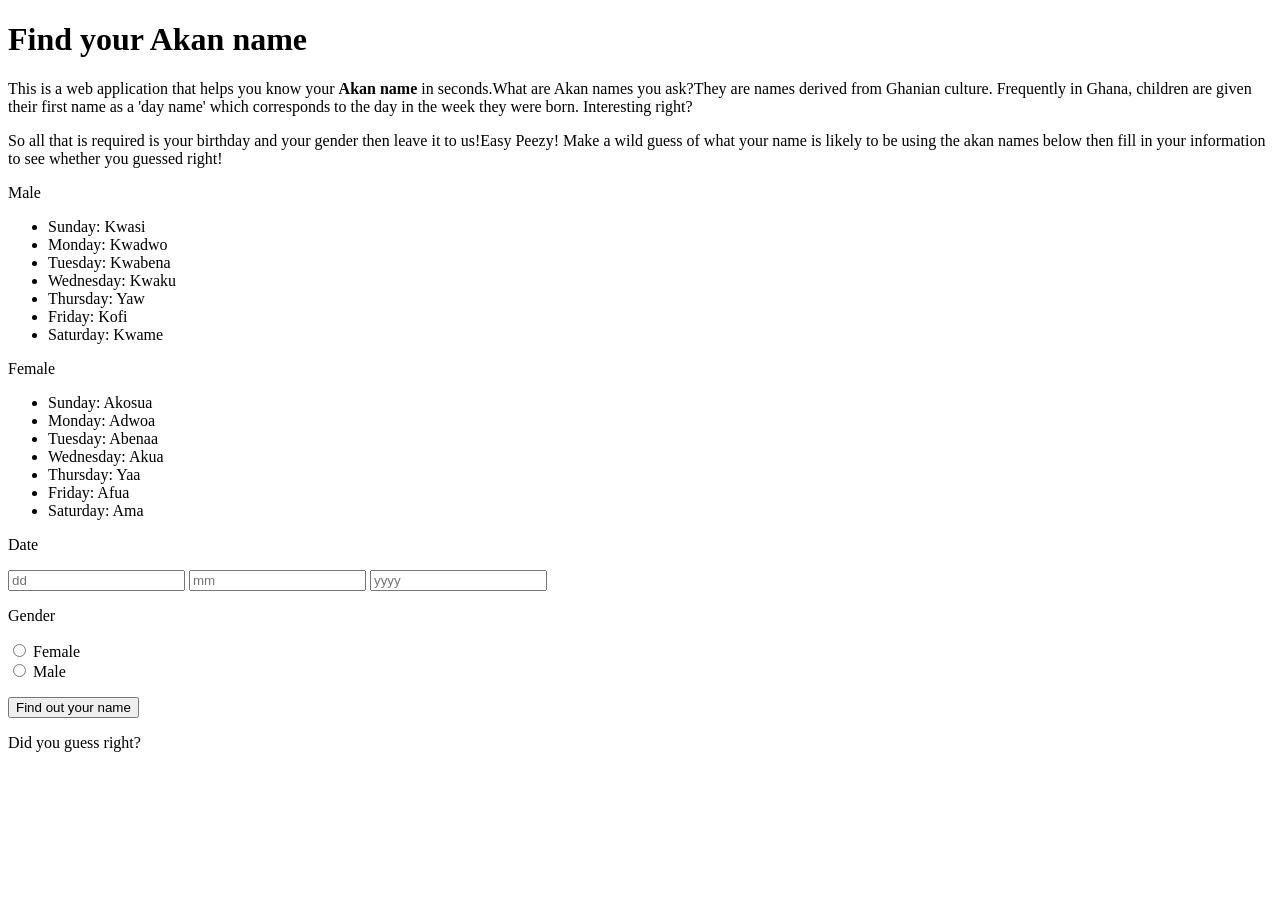
==== conversion.html @ 5e4bdde1 "make changes to html" ====
<!DOCTYPE html>
<html>

<head>
  <title>AKAN NAME</title>
  <link href="css/styles.css" rel="stylesheet" type="text/css">
</head>

<body>
  <h1>Find your Akan name</h1>
  <script src="js/scripts.js"></script>
  <p>This is a web application that helps you know your <strong>Akan name</strong> in seconds.What are Akan names you ask?They are names derived from Ghanian culture. Frequently in Ghana, children are given their first name as a 'day name' which corresponds to the day in the week they were born. Interesting right?</p>
  <p>So all that is required is your birthday and your gender then leave it to us!Easy Peezy! Make a wild guess of what your name is likely to be using the akan names below then fill in your information to see whether you guessed right!</p>
  <label>Male</label>
  <ul>
    <li>Sunday: Kwasi</li>
    <li>Monday: Kwadwo</li>
    <li>Tuesday: Kwabena</li>
    <li>Wednesday: Kwaku</li>
    <li>Thursday:  Yaw</li>
    <li>Friday: Kofi</li>
    <li>Saturday: Kwame</li>
  </ul>
  <label>Female</label>
  <ul>
    <li>Sunday: Akosua</li>
    <li>Monday: Adwoa</li>
    <li>Tuesday: Abenaa</li>
    <li>Wednesday: Akua</li>
    <li>Thursday:  Yaa</li>
    <li>Friday: Afua</li>
    <li>Saturday: Ama</li>
  </ul>
  <form onsubmit="conversion()">
    <p>Date</p>
    <input id="dd" type="number" name="day" placeholder="dd">
    <input id="mm" type="number" name="month" placeholder="mm">
    <input id="yyyy" type="number" name="year" placeholder="yyyy">
    <p>Gender</p>
    <input id="female" name="gender" type="radio" value="female">
    <label>Female</label>
    <br>
    <input id="male" name="gender" type="radio" value="male">
    <label>Male</label>
    <p><input type="submit" value="Find out your name"></p>

  </form>
  <p>Did you guess right?</p>

</body>

</html>
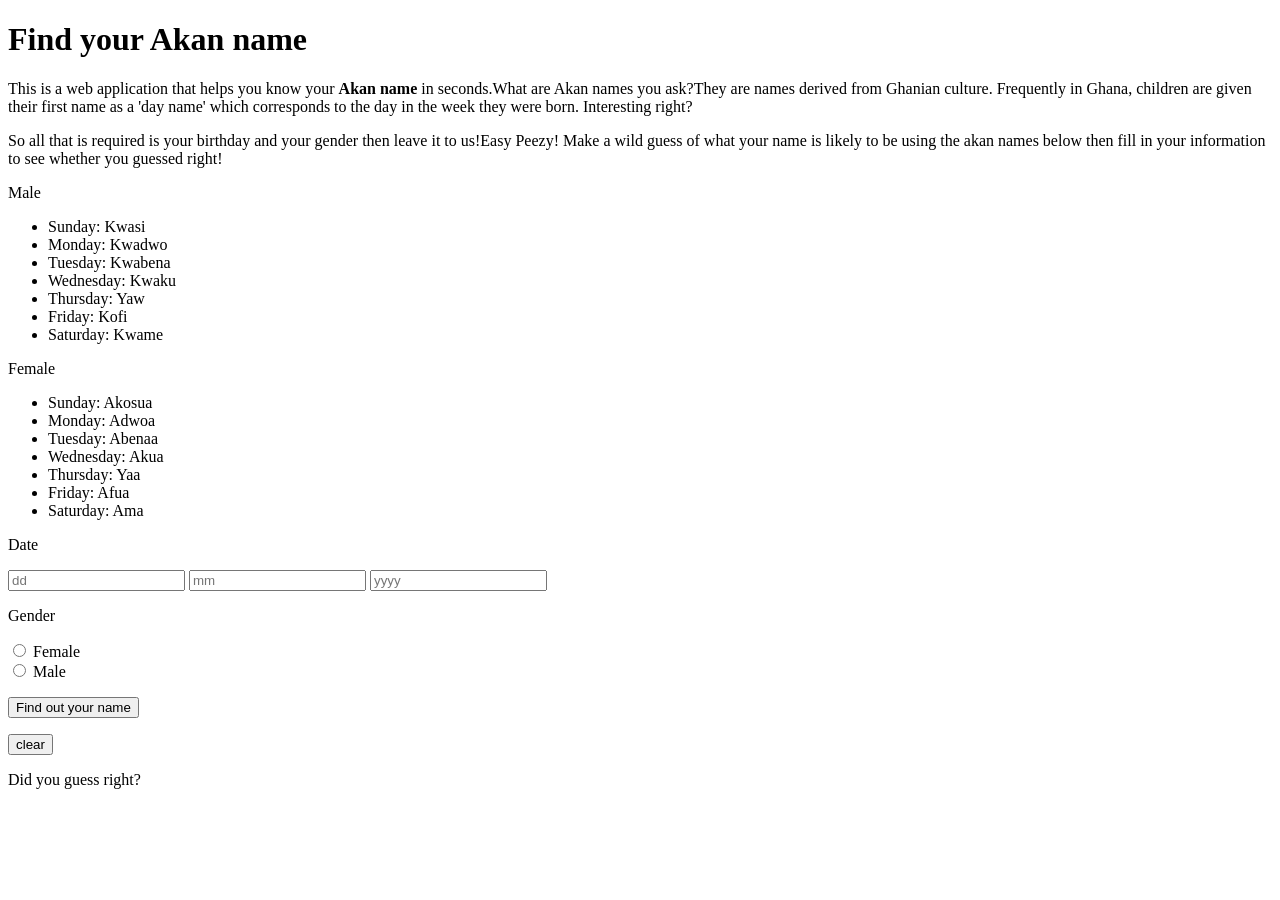
==== commit 82757f43: "add the days' index code" ====
--- a/conversion.html
+++ b/conversion.html
@@ -9,15 +9,19 @@
 <body>
   <h1>Find your Akan name</h1>
   <script src="js/scripts.js"></script>
-  <p>This is a web application that helps you know your <strong>Akan name</strong> in seconds.What are Akan names you ask?They are names derived from Ghanian culture. Frequently in Ghana, children are given their first name as a 'day name' which corresponds to the day in the week they were born. Interesting right?</p>
-  <p>So all that is required is your birthday and your gender then leave it to us!Easy Peezy! Make a wild guess of what your name is likely to be using the akan names below then fill in your information to see whether you guessed right!</p>
+  <p>This is a web application that helps you know your <strong>Akan name</strong> in seconds.What are Akan names you
+    ask?They are names derived from Ghanian culture. Frequently in Ghana, children are given their first name as a 'day
+    name' which corresponds to the day in the week they were born. Interesting right?</p>
+  <p>So all that is required is your birthday and your gender then leave it to us!Easy Peezy! Make a wild guess of what
+    your name is likely to be using the akan names below then fill in your information to see whether you guessed right!
+  </p>
   <label>Male</label>
   <ul>
     <li>Sunday: Kwasi</li>
     <li>Monday: Kwadwo</li>
     <li>Tuesday: Kwabena</li>
     <li>Wednesday: Kwaku</li>
-    <li>Thursday:  Yaw</li>
+    <li>Thursday: Yaw</li>
     <li>Friday: Kofi</li>
     <li>Saturday: Kwame</li>
   </ul>
@@ -27,7 +31,7 @@
     <li>Monday: Adwoa</li>
     <li>Tuesday: Abenaa</li>
     <li>Wednesday: Akua</li>
-    <li>Thursday:  Yaa</li>
+    <li>Thursday: Yaa</li>
     <li>Friday: Afua</li>
     <li>Saturday: Ama</li>
   </ul>
@@ -43,7 +47,7 @@
     <input id="male" name="gender" type="radio" value="male">
     <label>Male</label>
     <p><input type="submit" value="Find out your name"></p>
-
+    <input type="reset" value="clear">
   </form>
   <p>Did you guess right?</p>
 
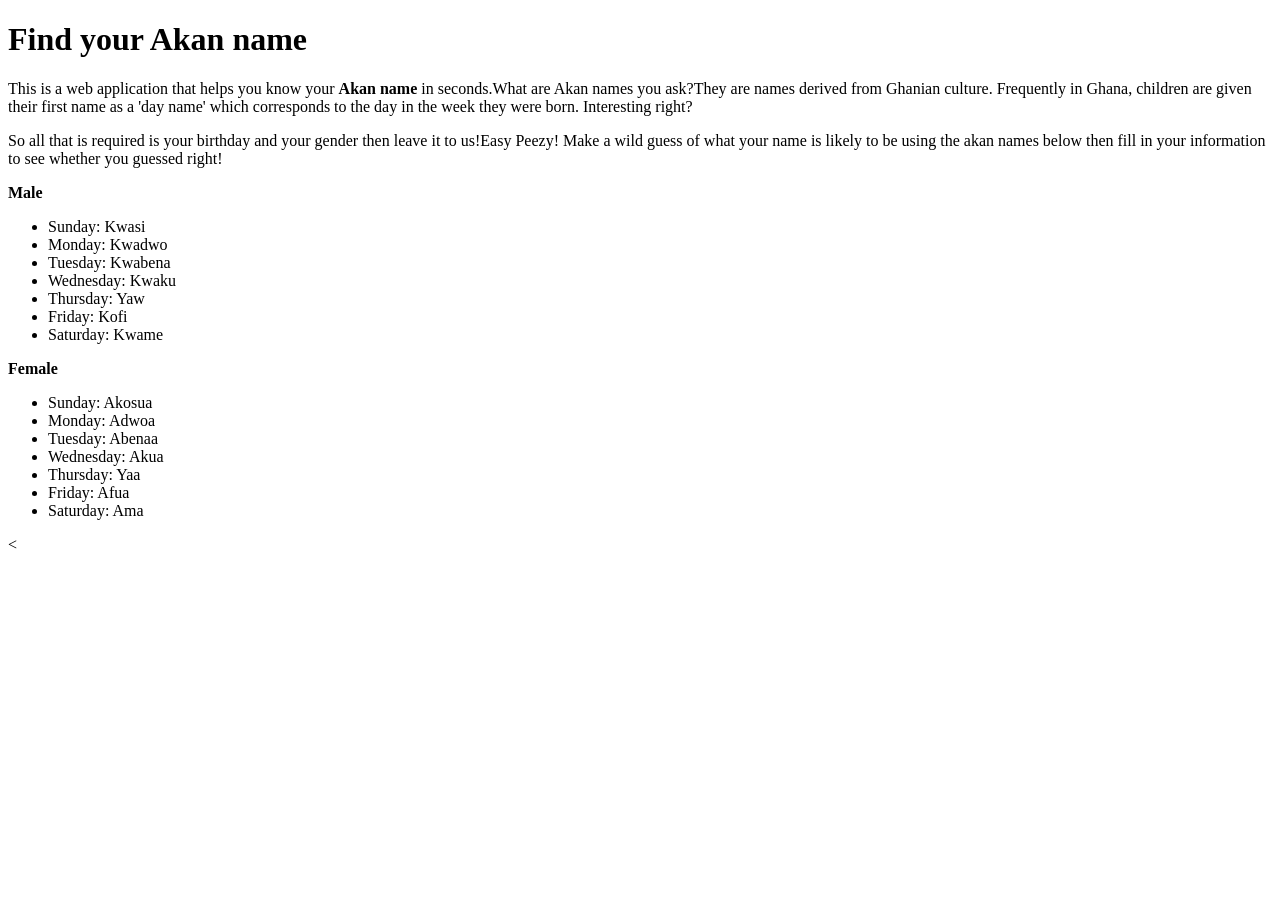
==== commit eff52e46: "add bootstrap link to my html" ====
--- a/conversion.html
+++ b/conversion.html
@@ -4,53 +4,54 @@
 <head>
   <title>AKAN NAME</title>
   <link href="css/styles.css" rel="stylesheet" type="text/css">
+  <link href="css/bootstrap.min.css" rel="stylesheet" type="text/css">
 </head>
+<div class="">
 
-<body>
-  <h1>Find your Akan name</h1>
-  <script src="js/scripts.js"></script>
-  <p>This is a web application that helps you know your <strong>Akan name</strong> in seconds.What are Akan names you
-    ask?They are names derived from Ghanian culture. Frequently in Ghana, children are given their first name as a 'day
-    name' which corresponds to the day in the week they were born. Interesting right?</p>
-  <p>So all that is required is your birthday and your gender then leave it to us!Easy Peezy! Make a wild guess of what
-    your name is likely to be using the akan names below then fill in your information to see whether you guessed right!
-  </p>
-  <label>Male</label>
-  <ul>
-    <li>Sunday: Kwasi</li>
-    <li>Monday: Kwadwo</li>
-    <li>Tuesday: Kwabena</li>
-    <li>Wednesday: Kwaku</li>
-    <li>Thursday: Yaw</li>
-    <li>Friday: Kofi</li>
-    <li>Saturday: Kwame</li>
-  </ul>
-  <label>Female</label>
-  <ul>
-    <li>Sunday: Akosua</li>
-    <li>Monday: Adwoa</li>
-    <li>Tuesday: Abenaa</li>
-    <li>Wednesday: Akua</li>
-    <li>Thursday: Yaa</li>
-    <li>Friday: Afua</li>
-    <li>Saturday: Ama</li>
-  </ul>
-  <form onsubmit="conversion()">
-    <p>Date</p>
-    <input id="dd" type="number" name="day" placeholder="dd">
-    <input id="mm" type="number" name="month" placeholder="mm">
-    <input id="yyyy" type="number" name="year" placeholder="yyyy">
-    <p>Gender</p>
-    <input id="female" name="gender" type="radio" value="female">
-    <label>Female</label>
-    <br>
-    <input id="male" name="gender" type="radio" value="male">
-    <label>Male</label>
-    <p><input type="submit" value="Find out your name"></p>
-    <input type="reset" value="clear">
-  </form>
-  <p>Did you guess right?</p>
-
-</body>
-
-</html>+  <body>
+    <header class="header">
+      <div class="overlay"><h1>Find your Akan name</h1>
+       <div class="container">
+    <script src="js/scripts.js"></script>
+    <div class="col-lg-8">
+      <p>This is a web application that helps you know your <strong>Akan name</strong> in seconds.What are Akan names
+        you ask?They are names derived from Ghanian culture. Frequently in Ghana, children are given their first name as
+        a
+        'day name' which corresponds to the day in the week they were born. Interesting right?</p>
+    </div>
+  </div>
+  </div>
+  <div class="border-large">
+    <div class="intro2 col-lg-8">
+      <p>So all that is required is your birthday and your gender then leave it to us!Easy Peezy! Make a wild guess of
+        what your name is likely to be using the akan names below then fill in your information to see whether you
+        guessed
+        right!</p>
+    </div>
+    <div class="row col-lg-12">
+      <div class="col-lg-2 col-md-2 col-sm-12">
+      <label><strong>Male</strong></label>
+      <ul>
+        <li>Sunday: Kwasi</li>
+        <li>Monday: Kwadwo</li>
+        <li>Tuesday: Kwabena</li>
+        <li>Wednesday: Kwaku</li>
+        <li>Thursday: Yaw</li>
+        <li>Friday: Kofi</li>
+        <li>Saturday: Kwame</li>
+      </ul>
+    </div>
+    <div class="col-lg-4 col-md-4 col-sm-12 females">
+      <label><strong>Female</strong></label>
+      <ul> 
+        <li>Sunday: Akosua</li>
+        <li>Monday: Adwoa</li>
+        <li>Tuesday: Abenaa</li>
+        <li>Wednesday: Akua</li>
+        <li>Thursday: Yaa</li>
+        <li>Friday: Afua</li>
+        <li>Saturday: Ama</li>
+      </ul>
+    </div>
+  </div>
+    <
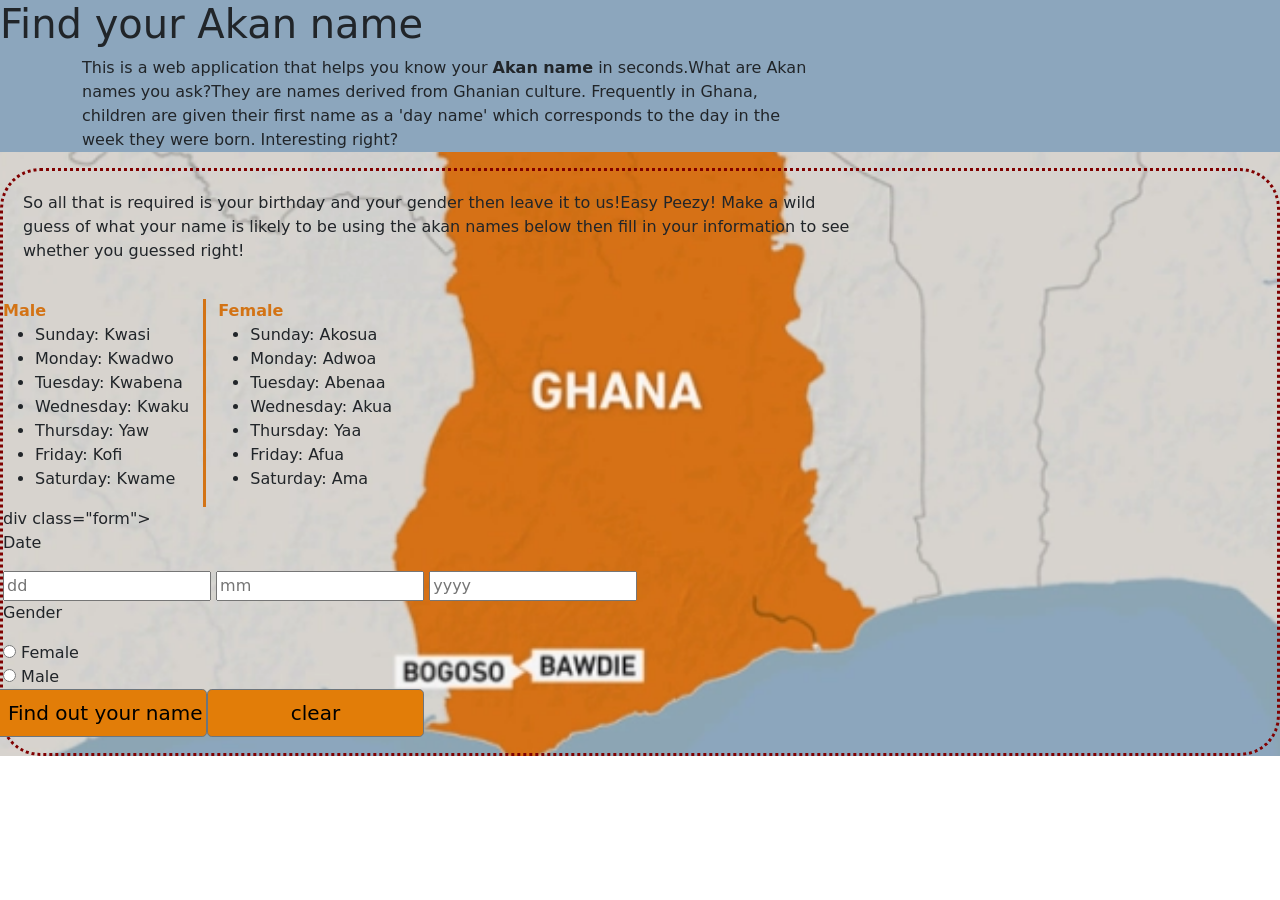
==== commit 3613e452: "add divs to my html" ====
--- a/conversion.html
+++ b/conversion.html
@@ -10,48 +10,75 @@
 
   <body>
     <header class="header">
-      <div class="overlay"><h1>Find your Akan name</h1>
-       <div class="container">
-    <script src="js/scripts.js"></script>
-    <div class="col-lg-8">
-      <p>This is a web application that helps you know your <strong>Akan name</strong> in seconds.What are Akan names
-        you ask?They are names derived from Ghanian culture. Frequently in Ghana, children are given their first name as
-        a
-        'day name' which corresponds to the day in the week they were born. Interesting right?</p>
-    </div>
-  </div>
-  </div>
-  <div class="border-large">
-    <div class="intro2 col-lg-8">
-      <p>So all that is required is your birthday and your gender then leave it to us!Easy Peezy! Make a wild guess of
-        what your name is likely to be using the akan names below then fill in your information to see whether you
-        guessed
-        right!</p>
-    </div>
-    <div class="row col-lg-12">
-      <div class="col-lg-2 col-md-2 col-sm-12">
-      <label><strong>Male</strong></label>
-      <ul>
-        <li>Sunday: Kwasi</li>
-        <li>Monday: Kwadwo</li>
-        <li>Tuesday: Kwabena</li>
-        <li>Wednesday: Kwaku</li>
-        <li>Thursday: Yaw</li>
-        <li>Friday: Kofi</li>
-        <li>Saturday: Kwame</li>
-      </ul>
-    </div>
-    <div class="col-lg-4 col-md-4 col-sm-12 females">
-      <label><strong>Female</strong></label>
-      <ul> 
-        <li>Sunday: Akosua</li>
-        <li>Monday: Adwoa</li>
-        <li>Tuesday: Abenaa</li>
-        <li>Wednesday: Akua</li>
-        <li>Thursday: Yaa</li>
-        <li>Friday: Afua</li>
-        <li>Saturday: Ama</li>
-      </ul>
-    </div>
-  </div>
-    <+      <div class="overlay">
+        <h1>Find your Akan name</h1>
+        <div class="container">
+          <script src="js/scripts.js"></script>
+          <div class="col-lg-8">
+            <p>This is a web application that helps you know your <strong>Akan name</strong> in seconds.What are Akan
+              names
+              you ask?They are names derived from Ghanian culture. Frequently in Ghana, children are given their first
+              name as
+              a
+              'day name' which corresponds to the day in the week they were born. Interesting right?</p>
+          </div>
+        </div>
+      </div>
+      <div class="border-large">
+        <div class="intro2 col-lg-8">
+          <p>So all that is required is your birthday and your gender then leave it to us!Easy Peezy! Make a wild guess
+            of
+            what your name is likely to be using the akan names below then fill in your information to see whether you
+            guessed
+            right!</p>
+        </div>
+        <div class="row col-lg-12">
+          <div class="col-lg-2 col-md-2 col-sm-12">
+            <label><strong>Male</strong></label>
+            <ul>
+              <li>Sunday: Kwasi</li>
+              <li>Monday: Kwadwo</li>
+              <li>Tuesday: Kwabena</li>
+              <li>Wednesday: Kwaku</li>
+              <li>Thursday: Yaw</li>
+              <li>Friday: Kofi</li>
+              <li>Saturday: Kwame</li>
+            </ul>
+          </div>
+          <div class="col-lg-4 col-md-4 col-sm-12 females">
+            <label><strong>Female</strong></label>
+            <ul>
+              <li>Sunday: Akosua</li>
+              <li>Monday: Adwoa</li>
+              <li>Tuesday: Abenaa</li>
+              <li>Wednesday: Akua</li>
+              <li>Thursday: Yaa</li>
+              <li>Friday: Afua</li>
+              <li>Saturday: Ama</li>
+            </ul>
+          </div>
+        </div>
+        div class="form">
+        <form onsubmit="conversion()">
+          <p>Date</p>
+          <input id="dd" type="number" name="day" placeholder="dd">
+          <input id="mm" type="number" name="month" placeholder="mm">
+          <input id="yyyy" type="number" name="year" placeholder="yyyy">
+          <p>Gender</p>
+          <input id="female" name="gender" type="radio" value="female">
+          <label>Female</label>
+          <br>
+          <input id="male" name="gender" type="radio" value="male">
+          <label>Male</label>
+          <p class="row"><input type="submit" value="Find out your name"
+              class="btn btn-outline-secondary btn-primary btn-lg col-lg-2 col-md-2 col-sm-12"> <br>
+            <input type="reset" value="clear"
+              class="btn btn-outline-secondary btn-primary btn-lg col-lg-2 col-md-2 col-sm-12">
+          </p>
+        </form>
+      </div>
+    </header>
+  </body>
+</div>
+
+</html>
--- a/css/styles.css
+++ b/css/styles.css
@@ -0,0 +1,83 @@
+h1{
+  forced-color-adjust: ;
+  font-size: xx-large;
+}
+.intro1{
+  text-align: left;
+  border: solid maroon;
+  border-radius: 40px;
+  float:left;
+  width: 30%;
+  height: 200px;
+  margin-bottom: 20px;
+  padding-left: 10px;
+
+}
+
+.intro2{
+  text-align: left;
+  float:left;
+  width: 65%;
+  margin-bottom: 20px;
+  padding-left: 20px;
+  padding-top: 20px;
+ 
+}
+.border-large{
+  border: dotted maroon;
+  border-radius: 40px;
+}
+.body{
+  font-size: larger;
+  background-color: aqua;
+}
+
+.description{
+  position: absolute;
+  top: 30%;
+  margin: auto;
+  padding: 2em;
+  
+}
+.description h1{
+color:#F97300 ;
+}
+.description p{
+color:#666;
+font-size: 20px;
+width: 50%;
+line-height: 1.5;
+}
+.description button{
+border:1px  solid #F97300;
+background:#F97300;
+color:#fff;
+}
+.overlay{
+   min-height: 100%;
+  min-width: 100%;
+  left: 0;
+  top: 0;
+  background: #8ca6bd;
+
+ }
+ .header{
+  background-image: url('../images/WEBMAP_GHANA_1000x562.webp');
+  background-attachment: fixed;
+  background-size: cover;
+  background-position: center;
+ }
+ .names {
+  position: absolute;
+  display: block;
+  color: #888;
+ }
+ .females{
+   border-left:3px solid #d37315;
+ }
+ .row label{
+  color:#d37315;
+}
+.formwidth{
+  width: 20px;;
+}
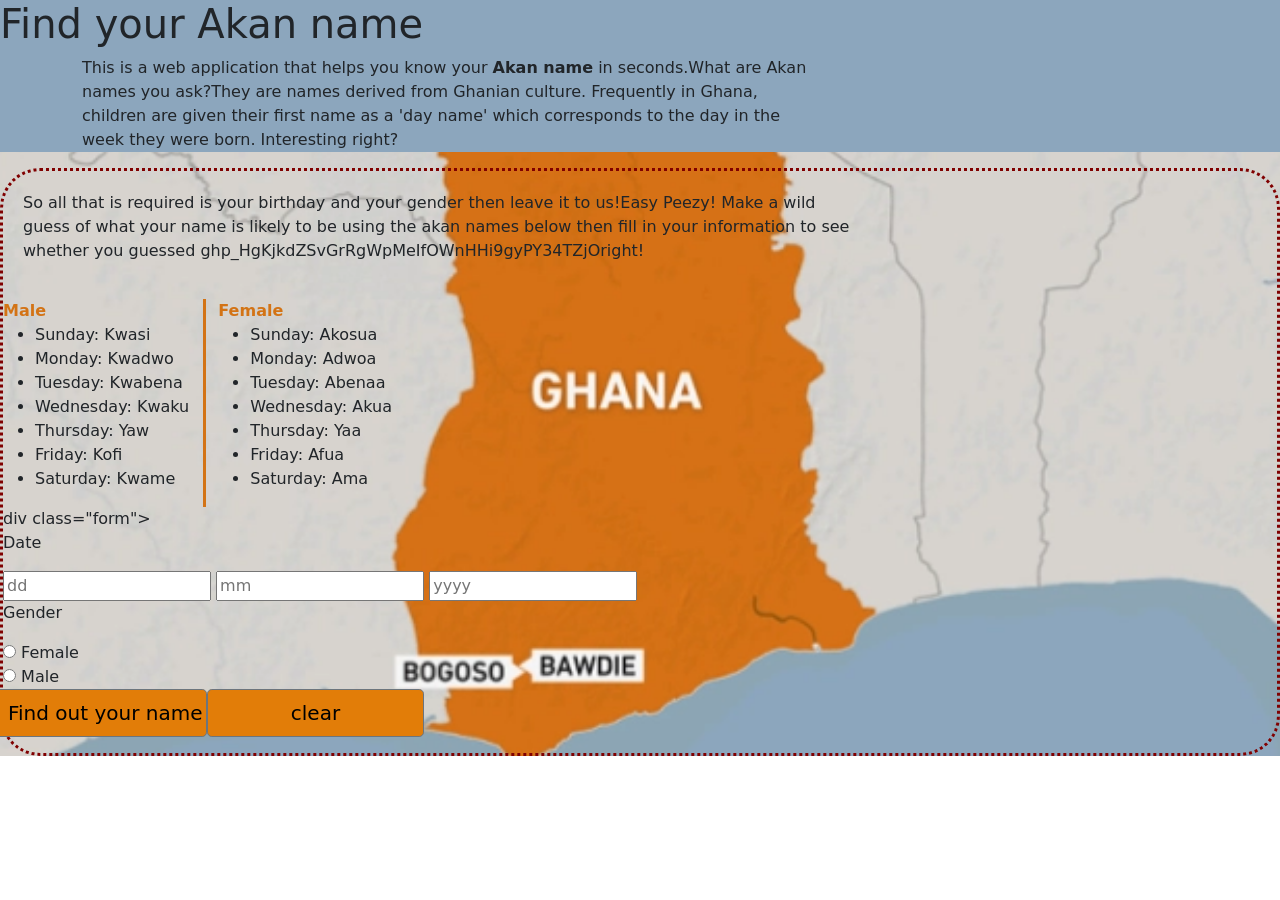
==== commit 999ff4c3: "add missing alerts to js file" ====
--- a/conversion.html
+++ b/conversion.html
@@ -15,22 +15,16 @@
         <div class="container">
           <script src="js/scripts.js"></script>
           <div class="col-lg-8">
-            <p>This is a web application that helps you know your <strong>Akan name</strong> in seconds.What are Akan
-              names
+            <p>This is a web application that helps you know your <strong>Akan name</strong> in seconds.What are Akan names
               you ask?They are names derived from Ghanian culture. Frequently in Ghana, children are given their first
-              name as
-              a
-              'day name' which corresponds to the day in the week they were born. Interesting right?</p>
+              name as a 'day name' which corresponds to the day in the week they were born. Interesting right?</p>
           </div>
         </div>
       </div>
       <div class="border-large">
         <div class="intro2 col-lg-8">
           <p>So all that is required is your birthday and your gender then leave it to us!Easy Peezy! Make a wild guess
-            of
-            what your name is likely to be using the akan names below then fill in your information to see whether you
-            guessed
-            right!</p>
+            of what your name is likely to be using the akan names below then fill in your information to see whether you guessed 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right!</p>
         </div>
         <div class="row col-lg-12">
           <div class="col-lg-2 col-md-2 col-sm-12">
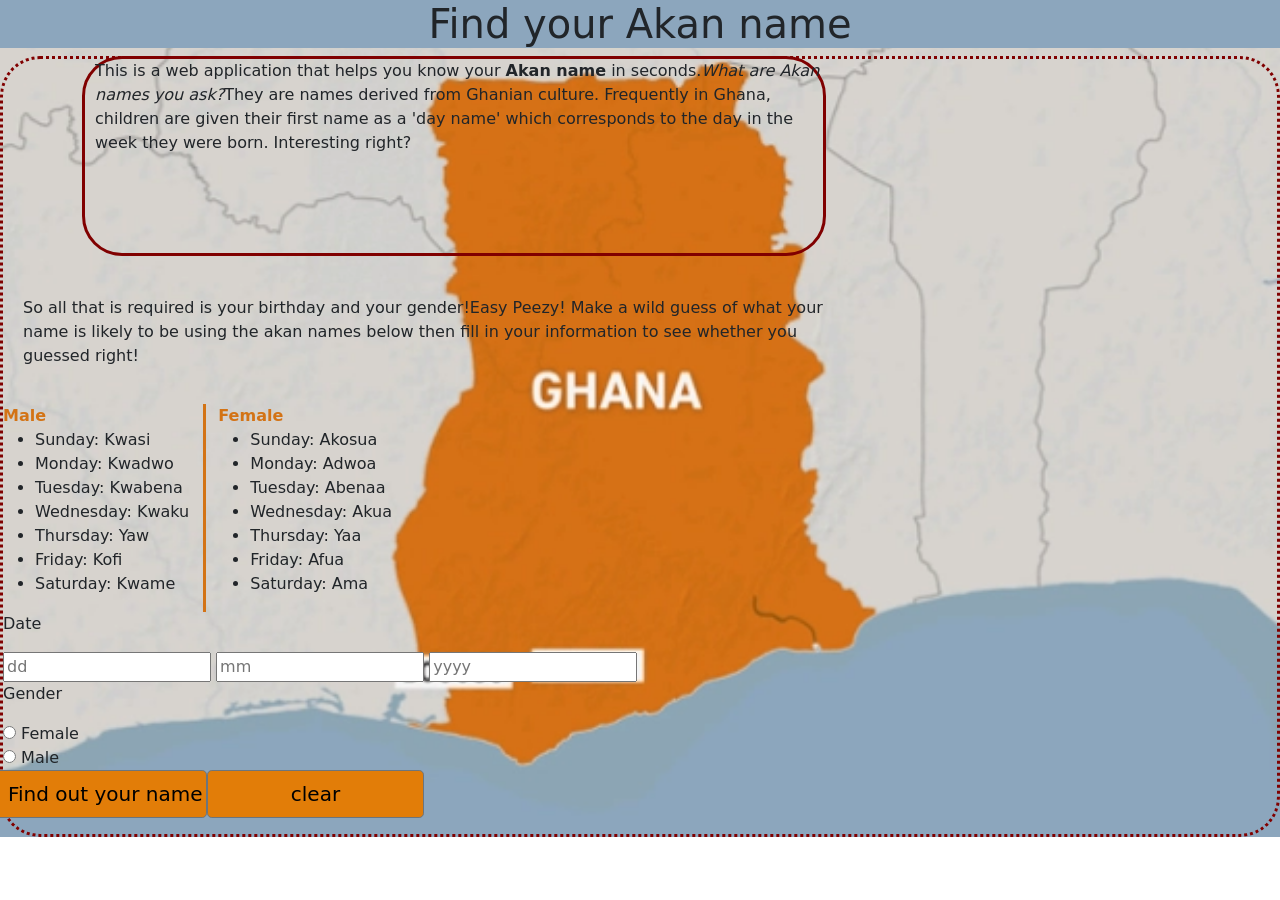
==== commit a6a8a185: "make changes to html and css files" ====
--- a/conversion.html
+++ b/conversion.html
@@ -14,17 +14,17 @@
         <h1>Find your Akan name</h1>
         <div class="container">
           <script src="js/scripts.js"></script>
-          <div class="col-lg-8">
-            <p>This is a web application that helps you know your <strong>Akan name</strong> in seconds.What are Akan names
-              you ask?They are names derived from Ghanian culture. Frequently in Ghana, children are given their first
+          <div class="intro1 col-lg-8">
+            <p>This is a web application that helps you know your <strong>Akan name</strong> in seconds.<em>What are Akan names
+              you ask?</em>They are names derived from Ghanian culture. Frequently in Ghana, children are given their first
               name as a 'day name' which corresponds to the day in the week they were born. Interesting right?</p>
           </div>
         </div>
       </div>
       <div class="border-large">
         <div class="intro2 col-lg-8">
-          <p>So all that is required is your birthday and your gender then leave it to us!Easy Peezy! Make a wild guess
-            of what your name is likely to be using the akan names below then fill in your information to see whether you guessed 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right!</p>
+          <p>So all that is required is your birthday and your gender!Easy Peezy! Make a wild guess
+            of what your name is likely to be using the akan names below then fill in your information to see whether you guessed right!</p>
         </div>
         <div class="row col-lg-12">
           <div class="col-lg-2 col-md-2 col-sm-12">
@@ -52,7 +52,7 @@
             </ul>
           </div>
         </div>
-        div class="form">
+        
         <form onsubmit="conversion()">
           <p>Date</p>
           <input id="dd" type="number" name="day" placeholder="dd">
--- a/css/styles.css
+++ b/css/styles.css
@@ -1,6 +1,7 @@
 h1{
   forced-color-adjust: ;
   font-size: xx-large;
+  text-align: center;
 }
 .intro1{
   text-align: left;
@@ -40,7 +41,7 @@
   
 }
 .description h1{
-color:#F97300 ;
+color: orange ;
 }
 .description p{
 color:#666;
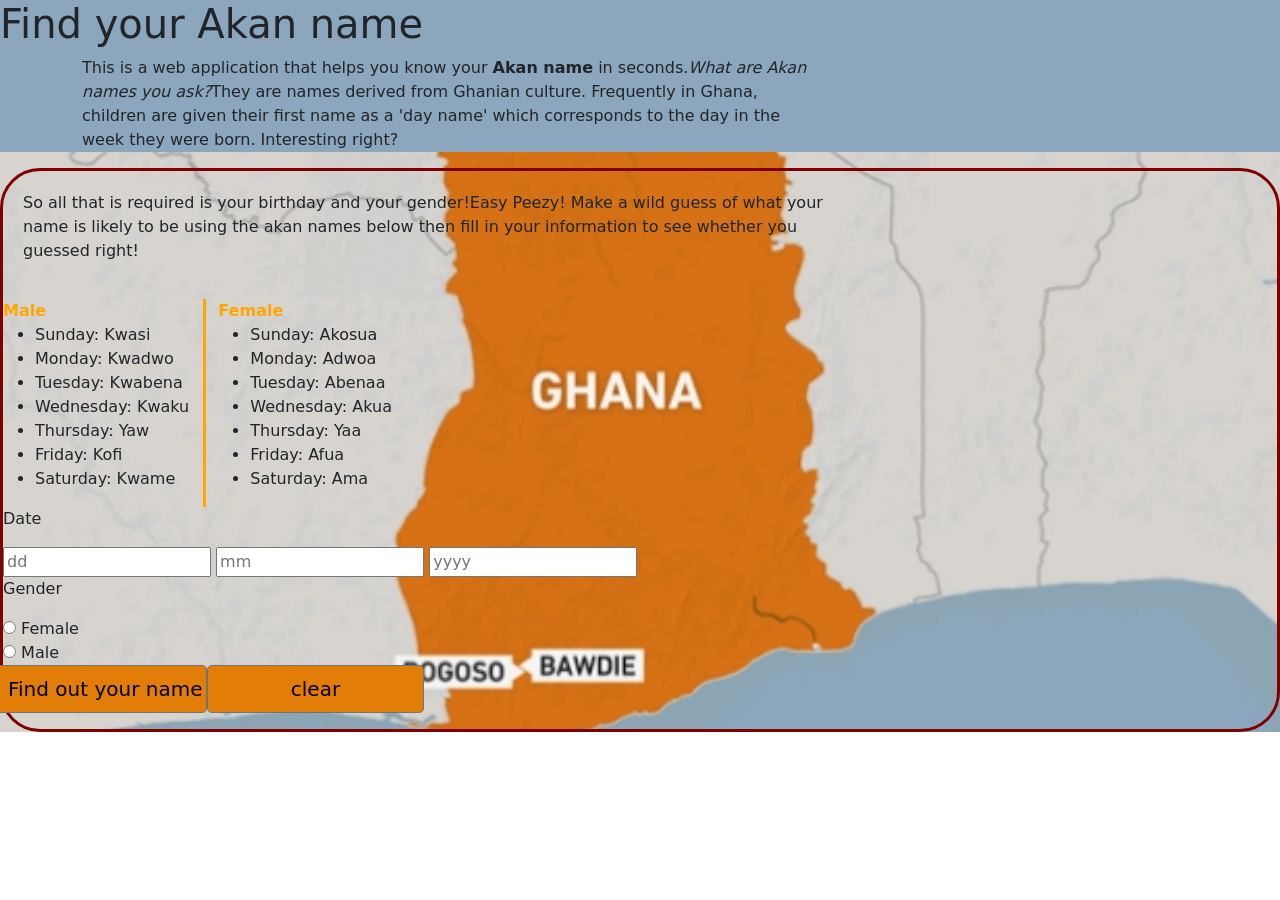
==== commit 929d9358: "make bootstrap changes" ====
--- a/conversion.html
+++ b/conversion.html
@@ -9,7 +9,7 @@
 <div class="">
 
   <body>
-    <header class="header">
+    <div class="header">
       <div class="overlay">
         <h1>Find your Akan name</h1>
         <div class="container">
@@ -71,7 +71,7 @@
           </p>
         </form>
       </div>
-    </header>
+    </div>
   </body>
 </div>
 
--- a/css/styles.css
+++ b/css/styles.css
@@ -1,18 +1,7 @@
 h1{
   forced-color-adjust: ;
   font-size: xx-large;
-  text-align: center;
-}
-.intro1{
   text-align: left;
-  border: solid maroon;
-  border-radius: 40px;
-  float:left;
-  width: 30%;
-  height: 200px;
-  margin-bottom: 20px;
-  padding-left: 10px;
-
 }
 
 .intro2{
@@ -25,7 +14,7 @@
  
 }
 .border-large{
-  border: dotted maroon;
+  border: solid maroon;
   border-radius: 40px;
 }
 .body{
@@ -71,13 +60,13 @@
  .names {
   position: absolute;
   display: block;
-  color: #888;
+  color:grey
  }
  .females{
-   border-left:3px solid #d37315;
+   border-left:3px solid orange;
  }
  .row label{
-  color:#d37315;
+  color:orange;
 }
 .formwidth{
   width: 20px;;
